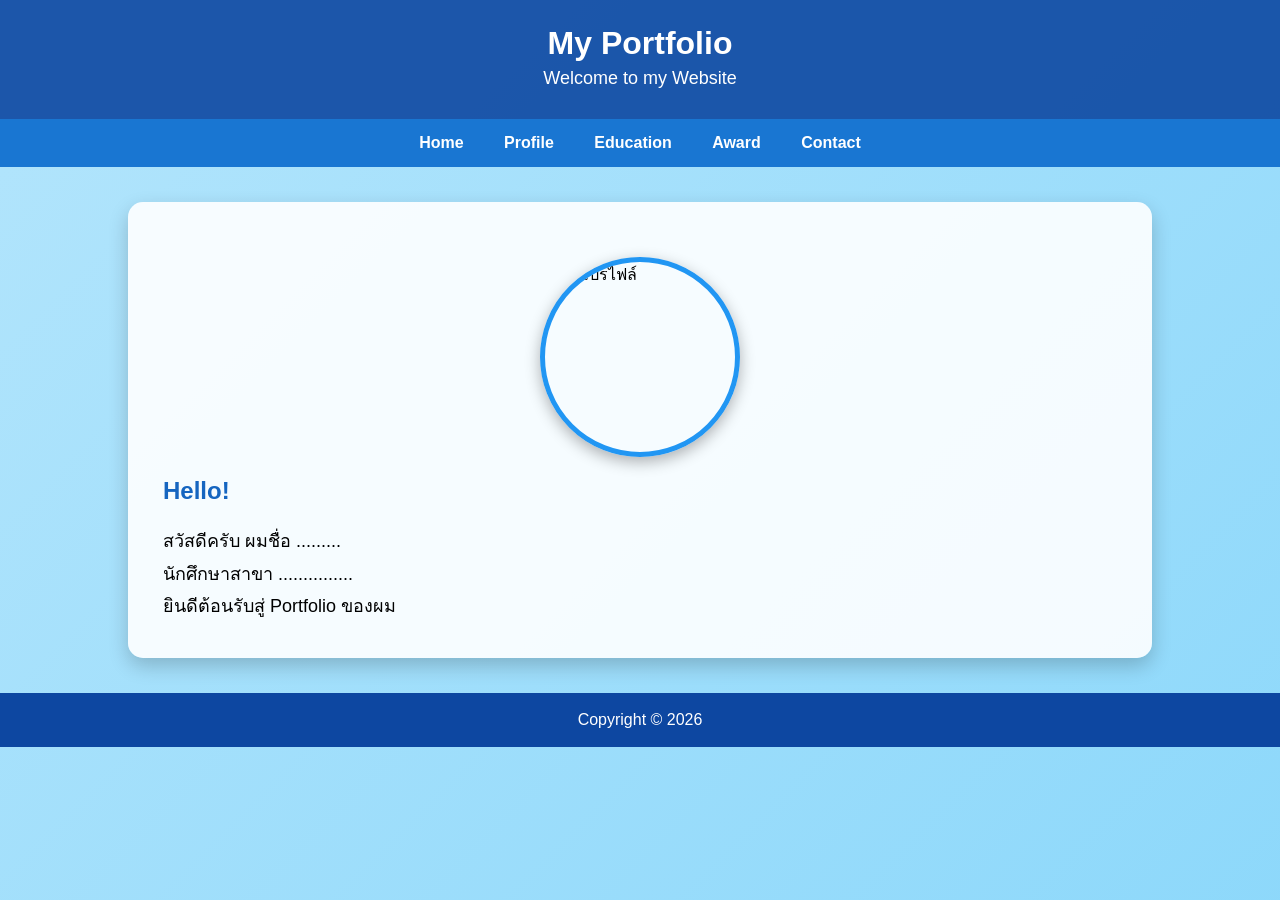
==== index.html @ 87718c29 "Update index.html" ====
<!DOCTYPE html>
<html>
<head>
<meta charset="UTF-8">
<title>Home</title>
<link rel="stylesheet" href="style.css">
</head>

<body>

<header>
<h1>My Portfolio</h1>
<p>Welcome to my Website</p>
</header>

<nav>
<a href="index.html">Home</a>
<a href="profile.html">Profile</a>
<a href="education.html">Education</a>
<a href="award.html">Award</a>
<a href="contact.html">Contact</a>
</nav>

<div class="container">

 <img src="images/profile.jpg" alt="รูปโปรไฟล์" class="profile-img">

<div class="card">
<h2>Hello!</h2>
<p>สวัสดีครับ ผมชื่อ .........</p>
<p>นักศึกษาสาขา ...............</p>
<p>ยินดีต้อนรับสู่ Portfolio ของผม</p>
</div>

</div>

<footer>
Copyright © 2026
</footer>

</body>
</html>
---- style.css ----
/* ====== พื้นฐาน ====== */
*{
    margin:0;
    padding:0;
    box-sizing:border-box;
}

body{
    font-family:Arial, sans-serif;
    background:linear-gradient(135deg,#b3e5fc,#81d4fa,#4fc3f7,#29b6f6);
    background-size:400% 400%;
    animation:bgMove 12s ease infinite;
    min-height:100vh;
}

/* พื้นหลังเคลื่อนไหว */
@keyframes bgMove{
    0%{background-position:0% 50%;}
    50%{background-position:100% 50%;}
    100%{background-position:0% 50%;}
}

/* ====== Header ====== */
header{
    background:rgba(13,71,161,0.9);
    color:white;
    text-align:center;
    padding:25px;
    box-shadow:0 4px 10px rgba(0,0,0,.2);
}

/* ====== Menu ====== */
nav{
    background:#1976d2;
    text-align:center;
    padding:15px;
}

nav a{
    color:white;
    text-decoration:none;
    margin:0 18px;
    font-weight:bold;
    transition:.3s;
}

nav a:hover{
    color:#ffeb3b;
}

/* ====== กล่องเนื้อหา ====== */
.container{
    width:80%;
    margin:35px auto;
    background:rgba(255,255,255,.9);
    border-radius:15px;
    padding:35px;
    box-shadow:0 8px 20px rgba(0,0,0,.2);
}

/* ====== หัวข้อ ====== */
h2{
    color:#1565c0;
    margin-bottom:20px;
}

p,li{
    font-size:18px;
    line-height:1.8;
}

ul{
    margin-left:25px;
}

/* ====== Footer ====== */
footer{
    background:#0d47a1;
    color:white;
    text-align:center;
    padding:18px;
    margin-top:30px;
}

.profile-img{
    width:200px;
    height:200px;
    border-radius:50%;
    object-fit:cover;
    display:block;
    margin:20px auto;
    border:5px solid #2196f3;
    box-shadow:0 5px 15px rgba(0,0,0,.3);
}

.banner{
    width:100%;
    height:300px;
    object-fit:cover;
    border-radius:15px;
    margin-bottom:25px;
    box-shadow:0 5px 15px rgba(0,0,0,.3);
}
/* ====== Responsive ====== */
@media(max-width:768px){
    .container{
        width:92%;
    }

    nav a{
        display:block;
        margin:10px 0;
    }
}
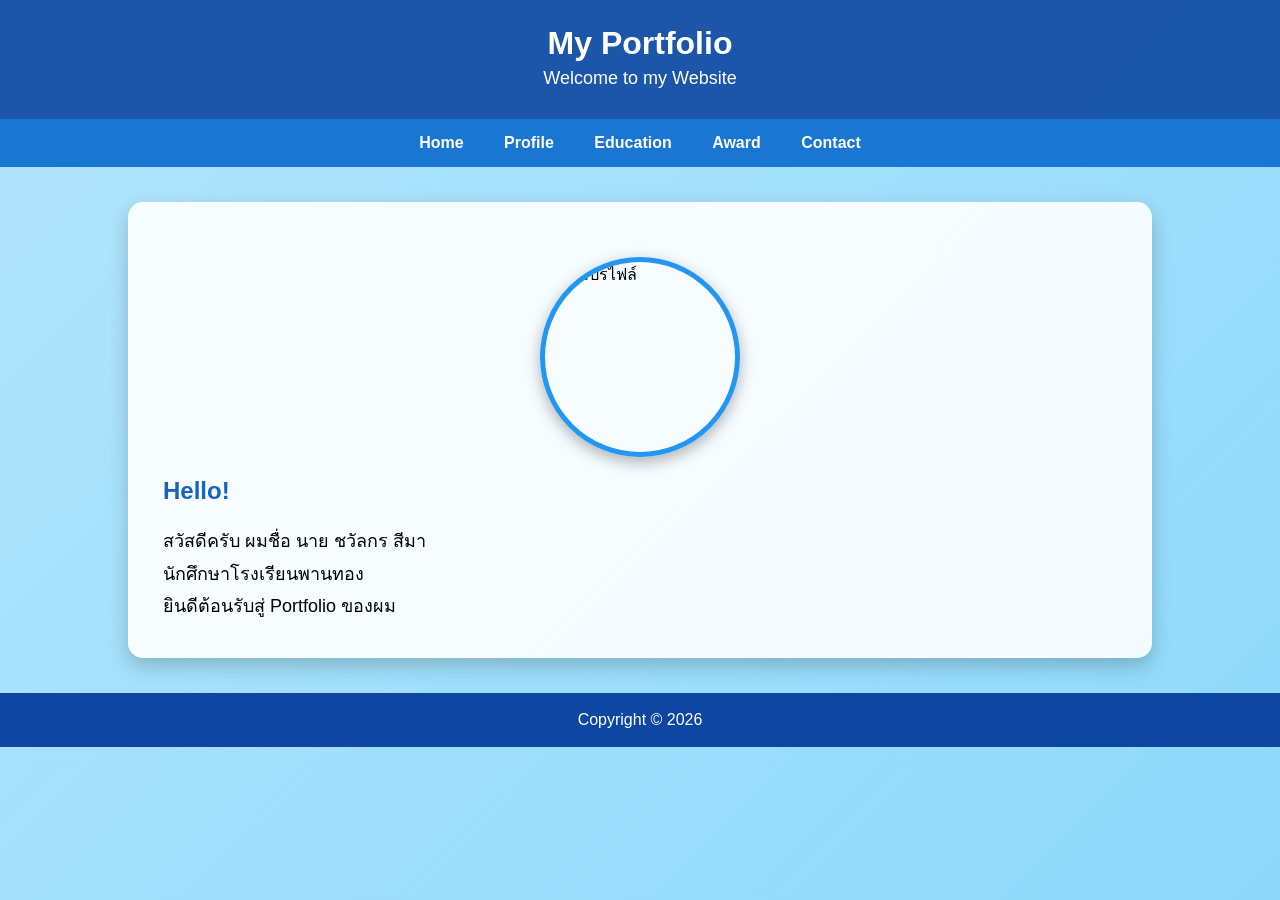
==== commit 03eb837a: "Update index.html" ====
--- a/index.html
+++ b/index.html
@@ -27,8 +27,8 @@
 
 <div class="card">
 <h2>Hello!</h2>
-<p>สวัสดีครับ ผมชื่อ .........</p>
-<p>นักศึกษาสาขา ...............</p>
+<p>สวัสดีครับ ผมชื่อ นาย ชวัลกร สีมา</p>
+<p>นักศึกษาโรงเรียนพานทอง</p>
 <p>ยินดีต้อนรับสู่ Portfolio ของผม</p>
 </div>
 
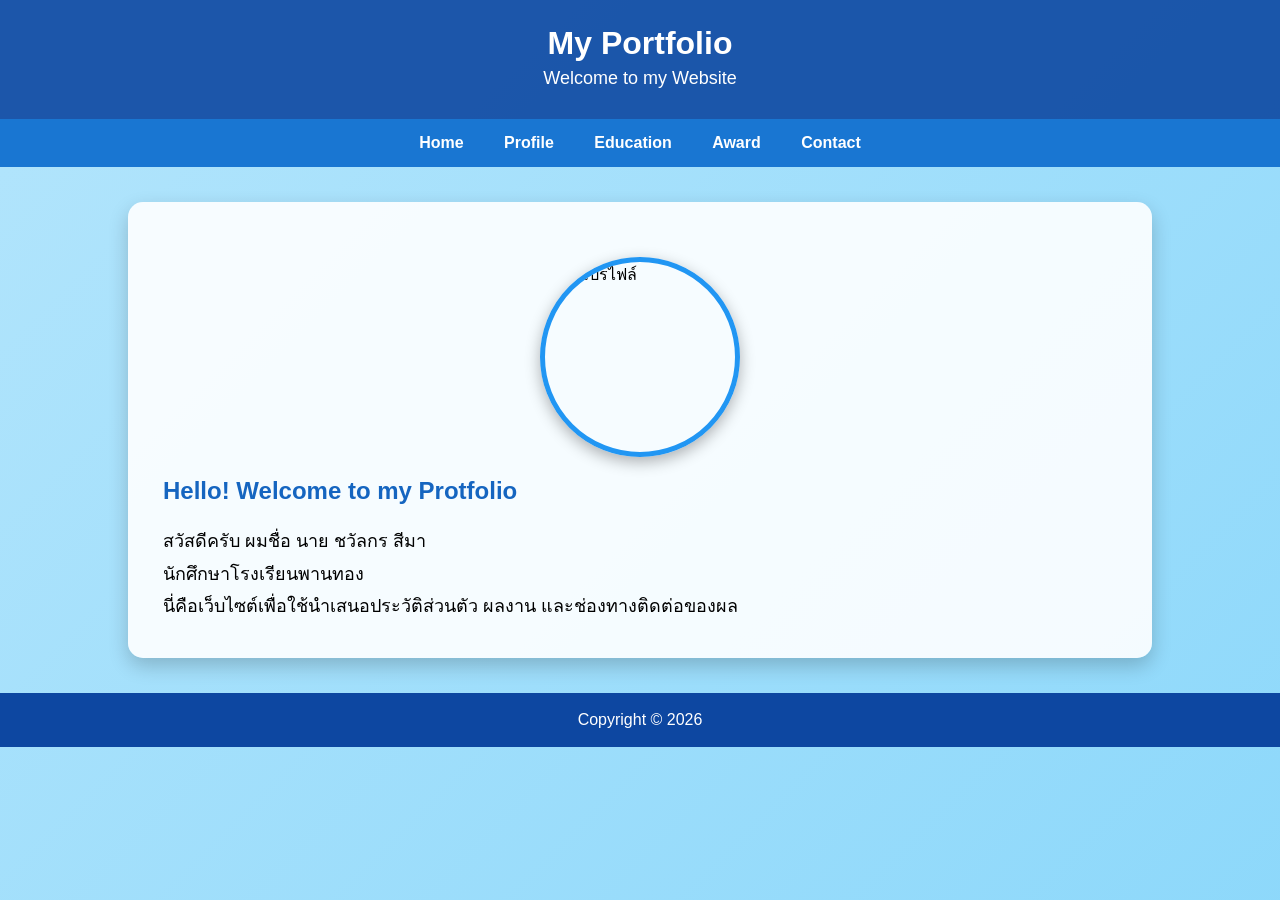
==== commit 1e8587cf: "Update index.html" ====
--- a/index.html
+++ b/index.html
@@ -26,10 +26,10 @@
  <img src="images/profile.jpg" alt="รูปโปรไฟล์" class="profile-img">
 
 <div class="card">
-<h2>Hello!</h2>
+<h2>Hello! Welcome to my Protfolio</h2>
 <p>สวัสดีครับ ผมชื่อ นาย ชวัลกร สีมา</p>
 <p>นักศึกษาโรงเรียนพานทอง</p>
-<p>ยินดีต้อนรับสู่ Portfolio ของผม</p>
+<p>นี่คือเว็บไซต์เพื่อใช้นำเสนอประวัติส่วนตัว ผลงาน และช่องทางติดต่อของผล</p>
 </div>
 
 </div>
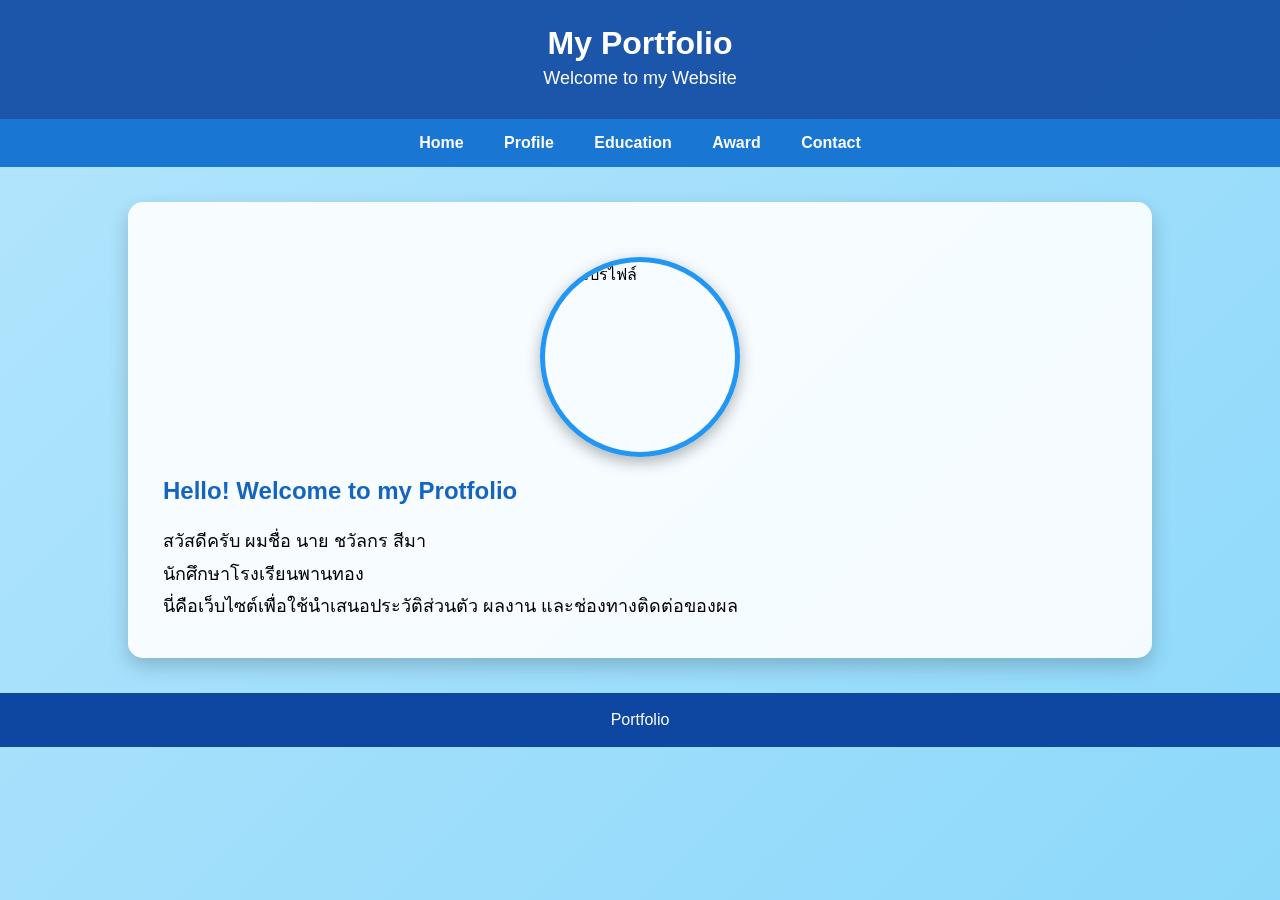
==== commit a16a9c1c: "Update index.html" ====
--- a/index.html
+++ b/index.html
@@ -35,7 +35,7 @@
 </div>
 
 <footer>
-Copyright © 2026
+Portfolio
 </footer>
 
 </body>
--- a/style.css
+++ b/style.css
@@ -112,3 +112,158 @@
         margin:10px 0;
     }
 }
+/* ====== Animation รูปโปรไฟล์ ====== */
+.profile-img{
+    width:200px;
+    height:200px;
+    border-radius:50%;
+    object-fit:cover;
+    display:block;
+    margin:20px auto;
+    border:5px solid #2196f3;
+    box-shadow:0 5px 15px rgba(0,0,0,.3);
+
+    /* Animation */
+    animation:float 4s ease-in-out infinite;
+    transition:0.5s;
+}
+
+/* เมื่อเอาเมาส์ไปชี้ */
+.profile-img:hover{
+    transform:scale(1.1) rotate(5deg);
+    box-shadow:0 10px 25px rgba(0,0,0,.4);
+}
+
+/* รูปลอยขึ้นลง */
+@keyframes float{
+    0%{
+        transform:translateY(0px);
+    }
+    50%{
+        transform:translateY(-15px);
+    }
+    100%{
+        transform:translateY(0px);
+    }
+}
+.container{
+    width:80%;
+    margin:35px auto;
+    background:rgba(255,255,255,.9);
+    border-radius:15px;
+    padding:35px;
+    box-shadow:0 8px 20px rgba(0,0,0,.2);
+
+    animation:fadeUp 1s ease;
+}
+
+@keyframes fadeUp{
+    from{
+        opacity:0;
+        transform:translateY(50px);
+    }
+
+    to{
+        opacity:1;
+        transform:translateY(0);
+    }
+}
+/* ====== Bubble Effect ====== */
+.bubbles{
+    position:fixed;
+    width:100%;
+    height:100%;
+    top:0;
+    left:0;
+    overflow:hidden;
+    z-index:-1;
+}
+
+.bubbles span{
+    position:absolute;
+    bottom:-100px;
+    width:40px;
+    height:40px;
+    background:rgba(255,255,255,.3);
+    border-radius:50%;
+    animation:bubble 15s linear infinite;
+}
+
+/* กำหนดตำแหน่ง */
+.bubbles span:nth-child(1){
+    left:10%;
+    width:30px;
+    height:30px;
+    animation-duration:12s;
+}
+
+.bubbles span:nth-child(2){
+    left:25%;
+    animation-duration:15s;
+}
+
+.bubbles span:nth-child(3){
+    left:40%;
+    width:60px;
+    height:60px;
+    animation-duration:18s;
+}
+
+.bubbles span:nth-child(4){
+    left:55%;
+    animation-duration:13s;
+}
+
+.bubbles span:nth-child(5){
+    left:70%;
+    width:50px;
+    height:50px;
+    animation-duration:16s;
+}
+
+.bubbles span:nth-child(6){
+    left:85%;
+    animation-duration:20s;
+}
+
+.bubbles span:nth-child(7){
+    left:95%;
+    animation-duration:14s;
+}
+
+.bubbles span:nth-child(8){
+    left:5%;
+    animation-duration:17s;
+}
+
+
+/* Animation */
+@keyframes bubble{
+    0%{
+        transform:translateY(0) scale(0.5);
+        opacity:0;
+    }
+
+    50%{
+        opacity:1;
+    }
+
+    100%{
+        transform:translateY(-110vh) scale(1.2);
+        opacity:0;
+    }
+}nav a{
+    color:white;
+    text-decoration:none;
+    margin:0 18px;
+    font-weight:bold;
+    transition:.4s;
+}
+
+nav a:hover{
+    color:#ffeb3b;
+    text-shadow:
+    0 0 10px #fff,
+    0 0 20px #ffeb3b,
+    0 0 30px #ffeb3b;
+}
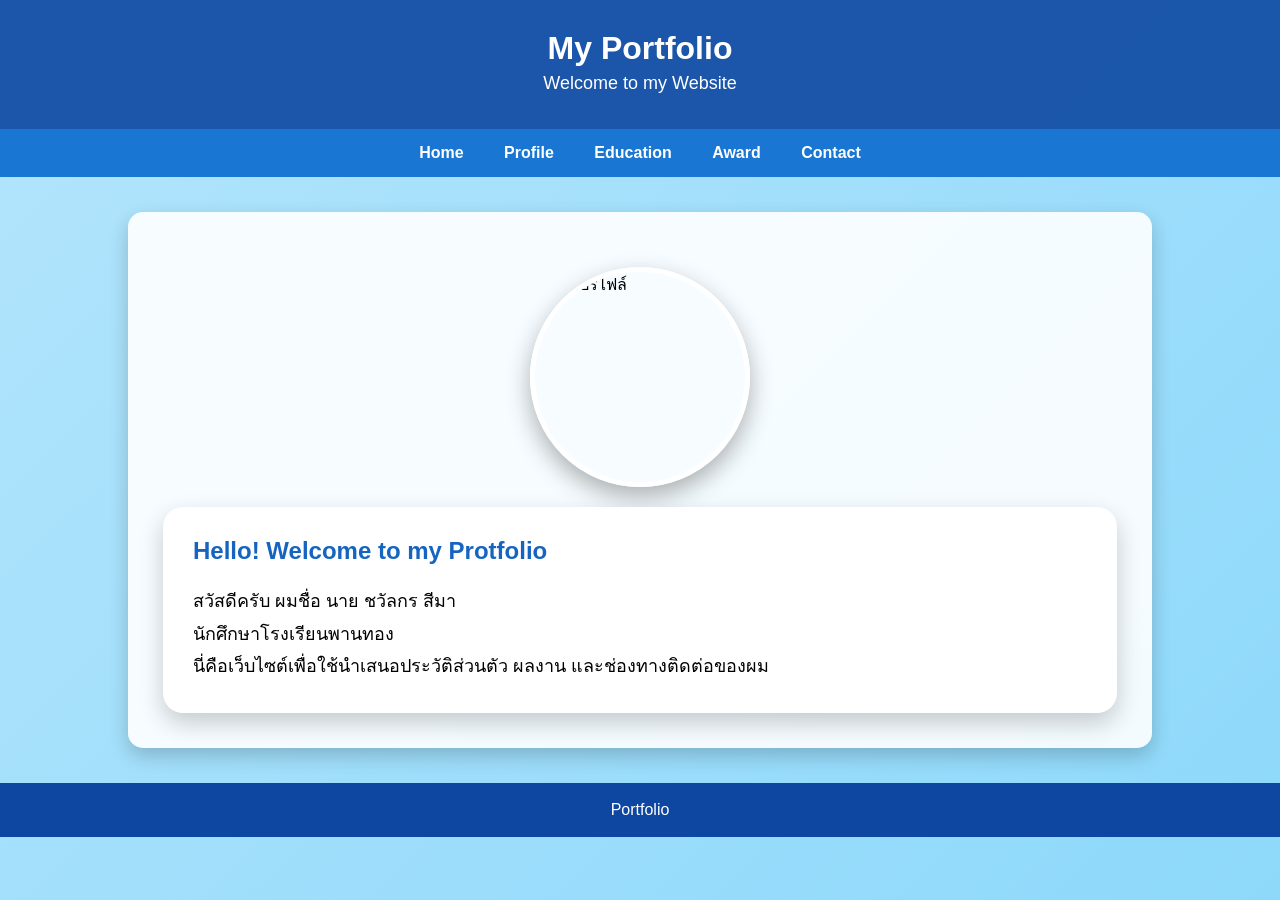
==== commit 95c269fa: "Update index.html" ====
--- a/index.html
+++ b/index.html
@@ -29,7 +29,7 @@
 <h2>Hello! Welcome to my Protfolio</h2>
 <p>สวัสดีครับ ผมชื่อ นาย ชวัลกร สีมา</p>
 <p>นักศึกษาโรงเรียนพานทอง</p>
-<p>นี่คือเว็บไซต์เพื่อใช้นำเสนอประวัติส่วนตัว ผลงาน และช่องทางติดต่อของผล</p>
+<p>นี่คือเว็บไซต์เพื่อใช้นำเสนอประวัติส่วนตัว ผลงาน และช่องทางติดต่อของผม</p>
 </div>
 
 </div>
--- a/style.css
+++ b/style.css
@@ -112,52 +112,67 @@
         margin:10px 0;
     }
 }
-/* ====== Animation รูปโปรไฟล์ ====== */
 .profile-img{
-    width:200px;
-    height:200px;
+    width:220px;
+    height:220px;
     border-radius:50%;
     object-fit:cover;
     display:block;
     margin:20px auto;
-    border:5px solid #2196f3;
-    box-shadow:0 5px 15px rgba(0,0,0,.3);
+    border:5px solid white;
+    box-shadow:0 10px 25px rgba(0,0,0,.3);
 
     /* Animation */
     animation:float 4s ease-in-out infinite;
-    transition:0.5s;
-}
+    transition:.5s;
+}
+
 
 /* เมื่อเอาเมาส์ไปชี้ */
 .profile-img:hover{
     transform:scale(1.1) rotate(5deg);
-    box-shadow:0 10px 25px rgba(0,0,0,.4);
-}
-
-/* รูปลอยขึ้นลง */
+    box-shadow:0 15px 30px rgba(0,0,0,.4);
+}
+
+
+/* รูปลอย */
 @keyframes float{
+
     0%{
-        transform:translateY(0px);
-    }
+        transform:translateY(0);
+    }
+
     50%{
-        transform:translateY(-15px);
-    }
+        transform:translateY(-20px);
+    }
+
     100%{
-        transform:translateY(0px);
-    }
-}
-.container{
-    width:80%;
-    margin:35px auto;
-    background:rgba(255,255,255,.9);
-    border-radius:15px;
-    padding:35px;
-    box-shadow:0 8px 20px rgba(0,0,0,.2);
-
-    animation:fadeUp 1s ease;
-}
+        transform:translateY(0);
+    }
+
+}
+.card{
+    background:white;
+    padding:30px;
+    border-radius:20px;
+    box-shadow:0 10px 25px rgba(0,0,0,.2);
+    transition:.5s;
+
+    animation:fadeUp 1.2s;
+}
+
+
+.card:hover{
+
+    transform:translateY(-10px);
+
+    box-shadow:0 20px 35px rgba(0,0,0,.3);
+
+}
+
 
 @keyframes fadeUp{
+
     from{
         opacity:0;
         transform:translateY(50px);
@@ -167,80 +182,114 @@
         opacity:1;
         transform:translateY(0);
     }
-}
-/* ====== Bubble Effect ====== */
+
+}
+header{
+
+    background:rgba(13,71,161,.9);
+    color:white;
+    text-align:center;
+    padding:30px;
+
+    animation:showHeader 2s;
+
+}
+
+
+@keyframes showHeader{
+
+    from{
+        opacity:0;
+        transform:translateY(-50px);
+    }
+
+    to{
+        opacity:1;
+        transform:translateY(0);
+    }
+
+}
 .bubbles{
+
     position:fixed;
+    top:0;
+    left:0;
+
     width:100%;
     height:100%;
-    top:0;
-    left:0;
+
     overflow:hidden;
+
     z-index:-1;
-}
+
+}
+
 
 .bubbles span{
+
     position:absolute;
+
     bottom:-100px;
+
     width:40px;
     height:40px;
-    background:rgba(255,255,255,.3);
+
     border-radius:50%;
+
+    background:rgba(255,255,255,.4);
+
     animation:bubble 15s linear infinite;
-}
+
+}
+
 
 /* กำหนดตำแหน่ง */
+
 .bubbles span:nth-child(1){
-    left:10%;
-    width:30px;
-    height:30px;
-    animation-duration:12s;
+left:10%;
+animation-duration:12s;
 }
 
 .bubbles span:nth-child(2){
-    left:25%;
-    animation-duration:15s;
+left:20%;
+animation-duration:15s;
 }
 
 .bubbles span:nth-child(3){
-    left:40%;
-    width:60px;
-    height:60px;
-    animation-duration:18s;
+left:35%;
+animation-duration:18s;
 }
 
 .bubbles span:nth-child(4){
-    left:55%;
-    animation-duration:13s;
+left:50%;
+animation-duration:14s;
 }
 
 .bubbles span:nth-child(5){
-    left:70%;
-    width:50px;
-    height:50px;
-    animation-duration:16s;
+left:65%;
+animation-duration:16s;
 }
 
 .bubbles span:nth-child(6){
-    left:85%;
-    animation-duration:20s;
+left:80%;
+animation-duration:20s;
 }
 
 .bubbles span:nth-child(7){
-    left:95%;
-    animation-duration:14s;
+left:90%;
+animation-duration:13s;
 }
 
 .bubbles span:nth-child(8){
-    left:5%;
-    animation-duration:17s;
-}
-
-
-/* Animation */
+left:5%;
+animation-duration:17s;
+}
+
+
 @keyframes bubble{
+
     0%{
-        transform:translateY(0) scale(0.5);
+        transform:translateY(0) scale(.5);
         opacity:0;
     }
 
@@ -252,18 +301,95 @@
         transform:translateY(-110vh) scale(1.2);
         opacity:0;
     }
-}nav a{
-    color:white;
-    text-decoration:none;
-    margin:0 18px;
-    font-weight:bold;
-    transition:.4s;
-}
-
-nav a:hover{
-    color:#ffeb3b;
-    text-shadow:
-    0 0 10px #fff,
-    0 0 20px #ffeb3b,
-    0 0 30px #ffeb3b;
-}
+
+}
+/* ===== Award ===== */
+
+.award-box{
+
+    display:flex;
+    flex-wrap:wrap;
+    justify-content:center;
+    gap:30px;
+
+}
+
+
+.award-card{
+
+    width:300px;
+    background:white;
+    padding:20px;
+    border-radius:20px;
+    text-align:center;
+
+    box-shadow:0 10px 25px
+    rgba(0,0,0,.2);
+
+    transition:.5s;
+
+}
+
+
+.award-card:hover{
+
+    transform:
+    translateY(-15px)
+    scale(1.05);
+
+    box-shadow:0 20px 35px
+    rgba(0,0,0,.3);
+
+}
+
+
+.award-img{
+
+    width:100%;
+    height:220px;
+
+    object-fit:cover;
+
+    border-radius:15px;
+
+    margin-bottom:15px;
+
+    transition:.5s;
+
+}
+
+
+.award-card:hover .award-img{
+
+    transform:scale(1.05);
+
+}
+
+
+.award-card h3{
+
+    color:#1565c0;
+
+    margin-bottom:10px;
+
+}
+
+
+.award-card p{
+
+    line-height:1.8;
+
+}
+
+
+/* Responsive */
+
+@media(max-width:768px){
+
+    .award-card{
+
+        width:100%;
+
+    }
+
+}
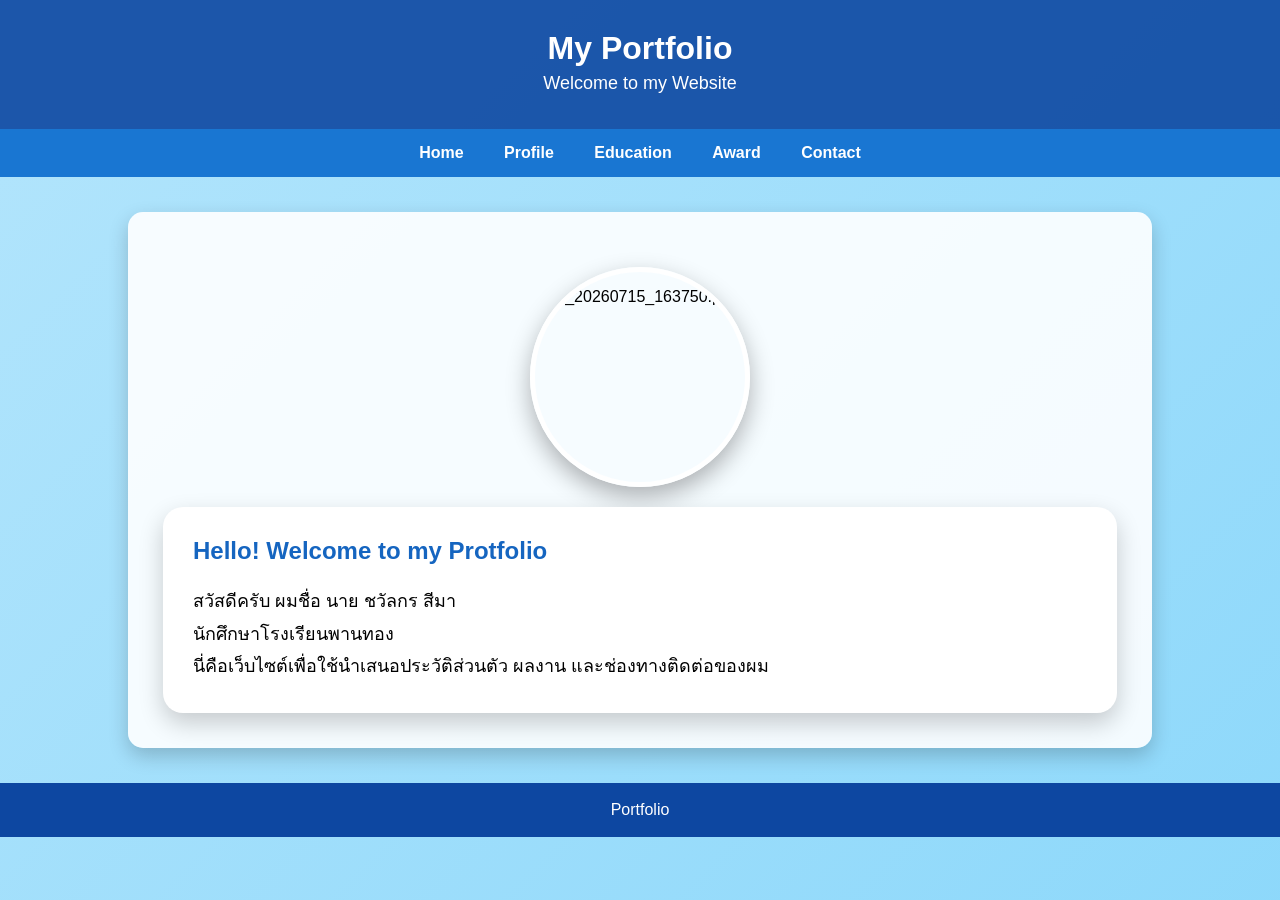
==== commit 01d84094: "Update index.html" ====
--- a/index.html
+++ b/index.html
@@ -23,7 +23,7 @@
 
 <div class="container">
 
- <img src="images/profile.jpg" alt="รูปโปรไฟล์" class="profile-img">
+ <img src="IMG_20260715_163750.png" alt="IMG_20260715_163750.png" class="profile-img">
 
 <div class="card">
 <h2>Hello! Welcome to my Protfolio</h2>
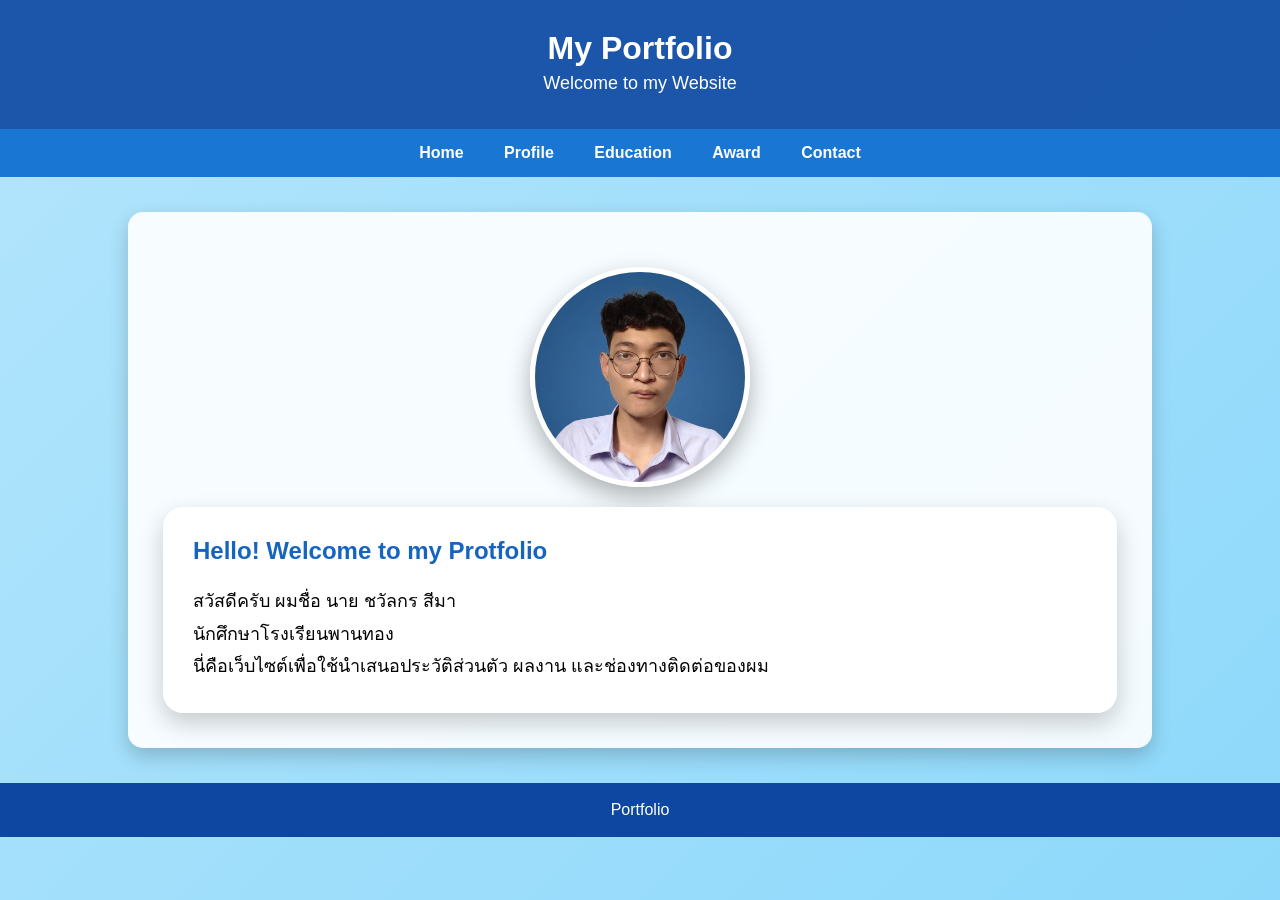
==== commit 38fad822: "Update index.html" ====
--- a/index.html
+++ b/index.html
@@ -23,7 +23,7 @@
 
 <div class="container">
 
- <img src="IMG_20260715_163750.png" alt="IMG_20260715_163750.png" class="profile-img">
+ <img src="images/IMG_20260715_163750.png" alt="IMG_20260715_163750.png" class="profile-img">
 
 <div class="card">
 <h2>Hello! Welcome to my Protfolio</h2>
